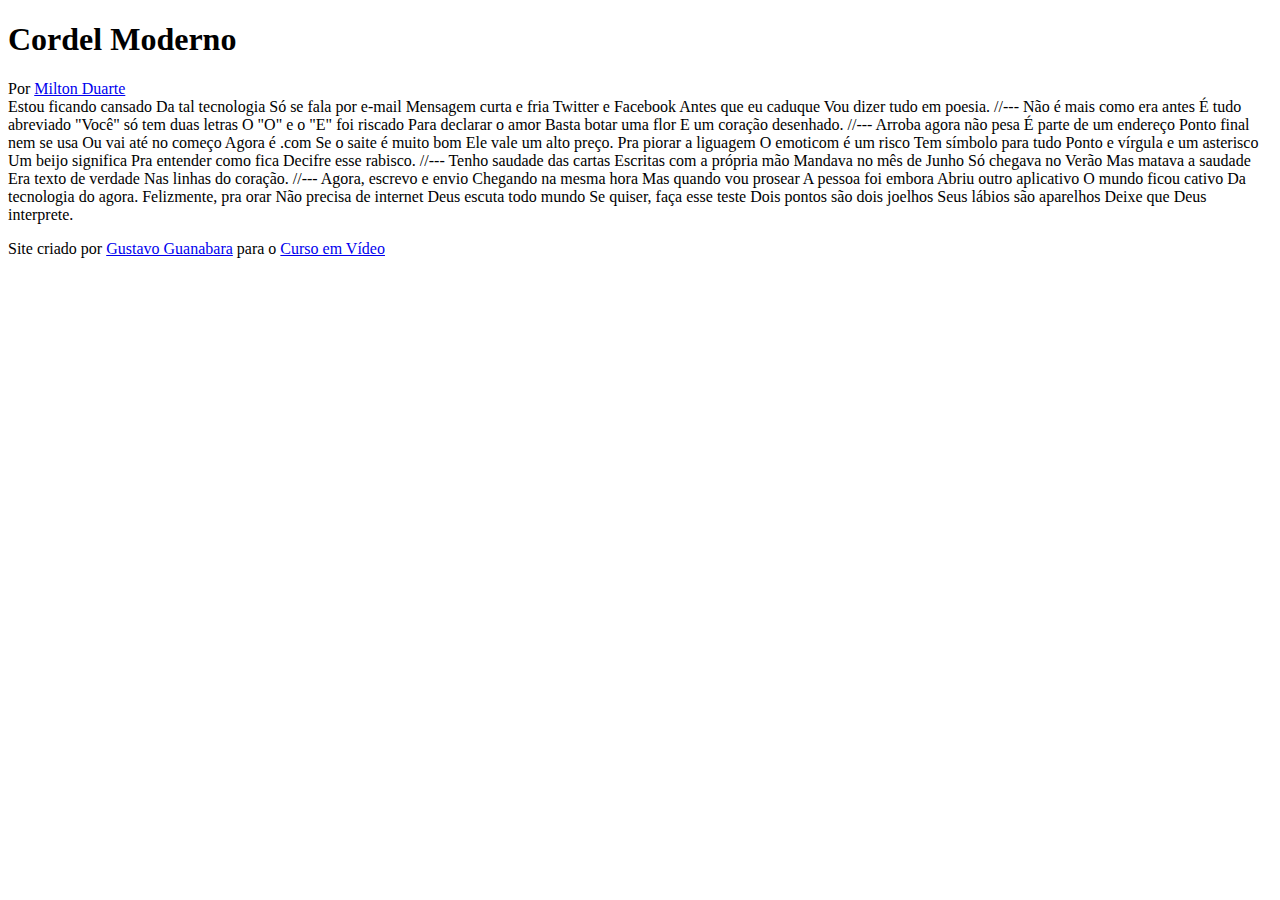
==== exercicios/desafio012/index.html @ 23503407 "atualizado desafio 12" ====
<!DOCTYPE html>
<html lang="pt-br">
<head>
    <meta charset="UTF-8">
    <meta http-equiv="X-UA-Compatible" content="IE=edge">
    <meta name="viewport" content="width=device-width, initial-scale=1.0">
    <title>Cordel Moderno</title>
</head>
<body>
    <header>
        <h1>
            Cordel Moderno
        </h1>
        
        Por <a href="https://www.recantodasletras.com.br/poesias/3186743" target="blank">Milton Duarte</a>    
    </header>

    Estou ficando cansado
    Da tal tecnologia
    Só se fala por e-mail
    Mensagem curta e fria
    Twitter e Facebook
    Antes que eu caduque
    Vou dizer tudo em poesia.

    //---

    Não é mais como era antes
    É tudo abreviado
    "Você" só tem duas letras
    O "O" e o "E" foi riscado
    Para declarar o amor
    Basta botar uma flor
    E um coração desenhado.

    //---

    Arroba agora não pesa
    É parte de um endereço
    Ponto final nem se usa
    Ou vai até no começo
    Agora é .com
    Se o saite é muito bom
    Ele vale um alto preço.

    Pra piorar a liguagem
    O emoticom é um risco
    Tem símbolo para tudo
    Ponto e vírgula e um asterisco
    Um beijo significa
    Pra entender como fica
    Decifre esse rabisco.

    //---

    Tenho saudade das cartas
    Escritas com a própria mão
    Mandava no mês de Junho
    Só chegava no Verão
    Mas matava a saudade
    Era texto de verdade
    Nas linhas do coração.

    //---

    Agora, escrevo e envio
    Chegando na mesma hora
    Mas quando vou prosear
    A pessoa foi embora
    Abriu outro aplicativo
    O mundo ficou cativo
    Da tecnologia do agora.

    Felizmente, pra orar
    Não precisa de internet
    Deus escuta todo mundo
    Se quiser, faça esse teste
    Dois pontos são dois joelhos
    Seus lábios são aparelhos
    Deixe que Deus interprete.
    <footer>
        <p>Site criado por <a href="https://gustavoguanabara.github.io" target="blank">Gustavo Guanabara</a> para o <a href="https://www.cursoemvideo.com" target="_blank">Curso em Vídeo</a></p>
    </footer>
    
</body>
</html>
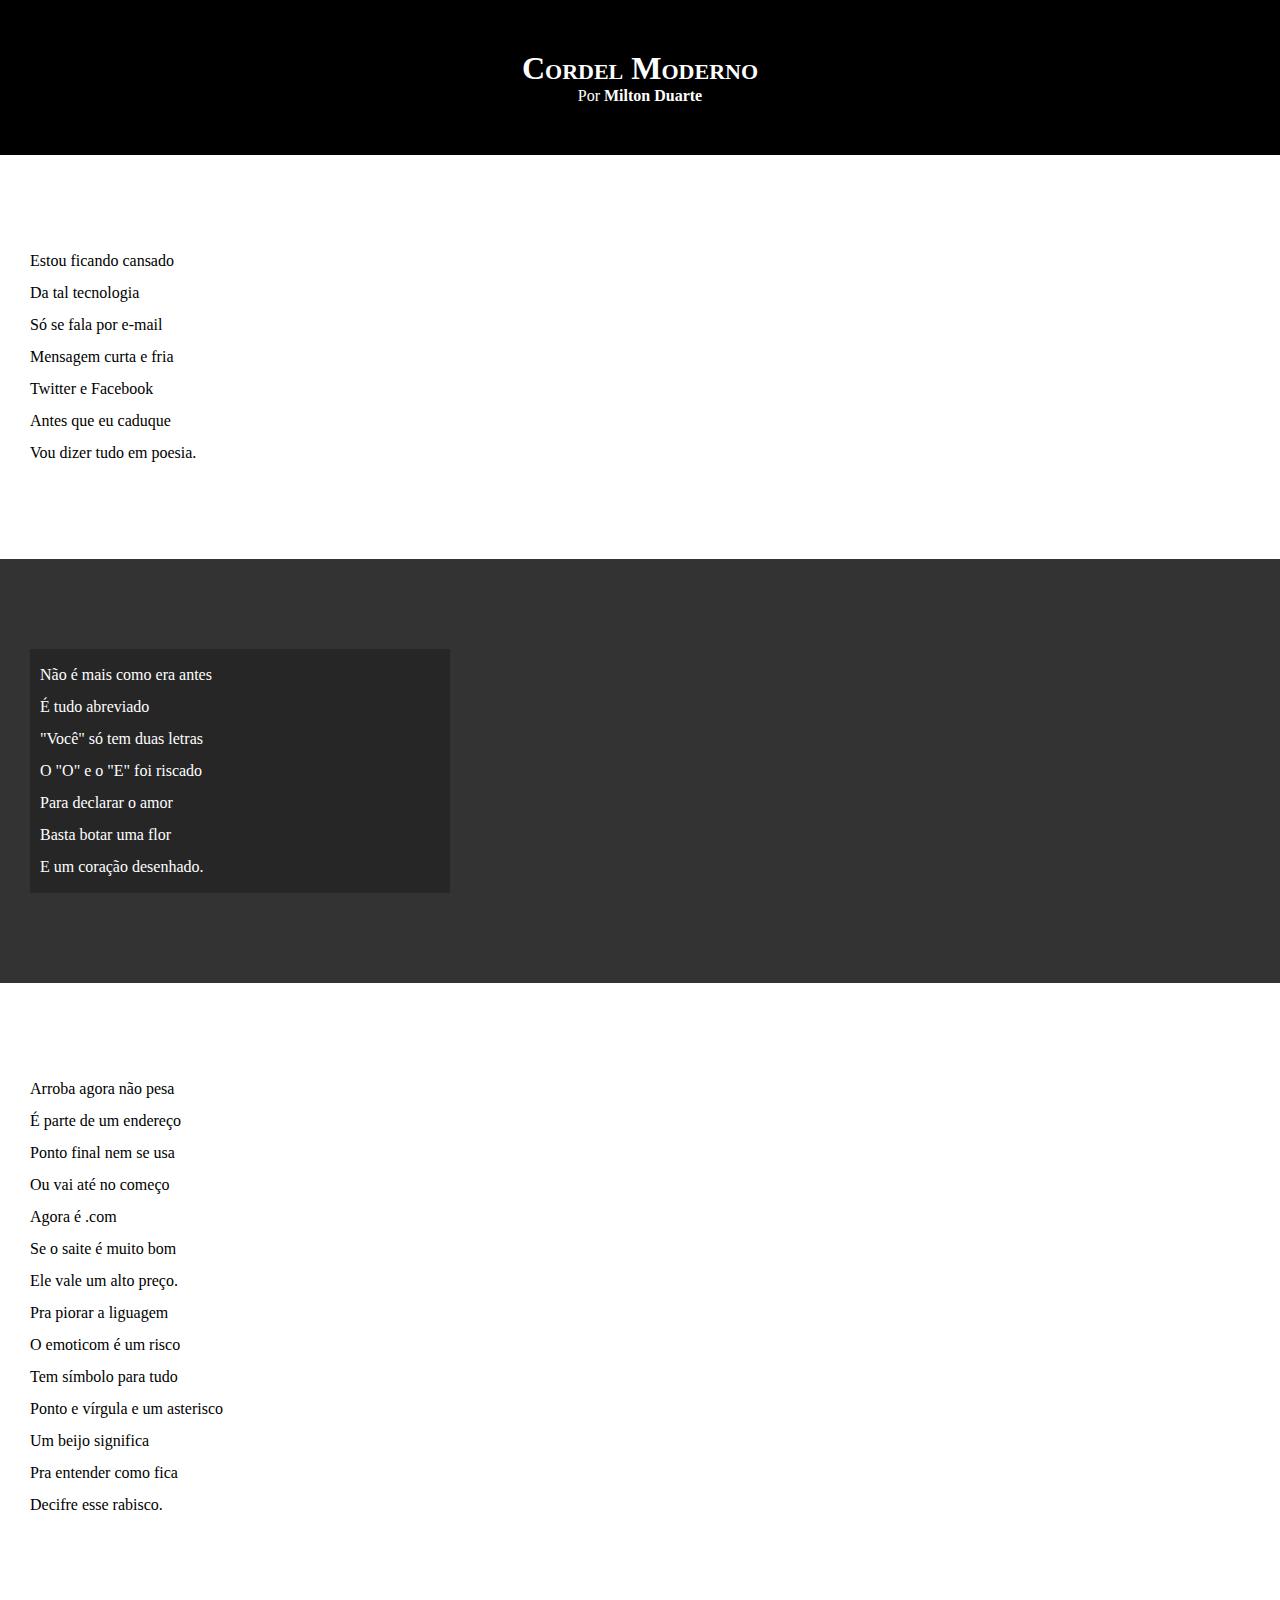
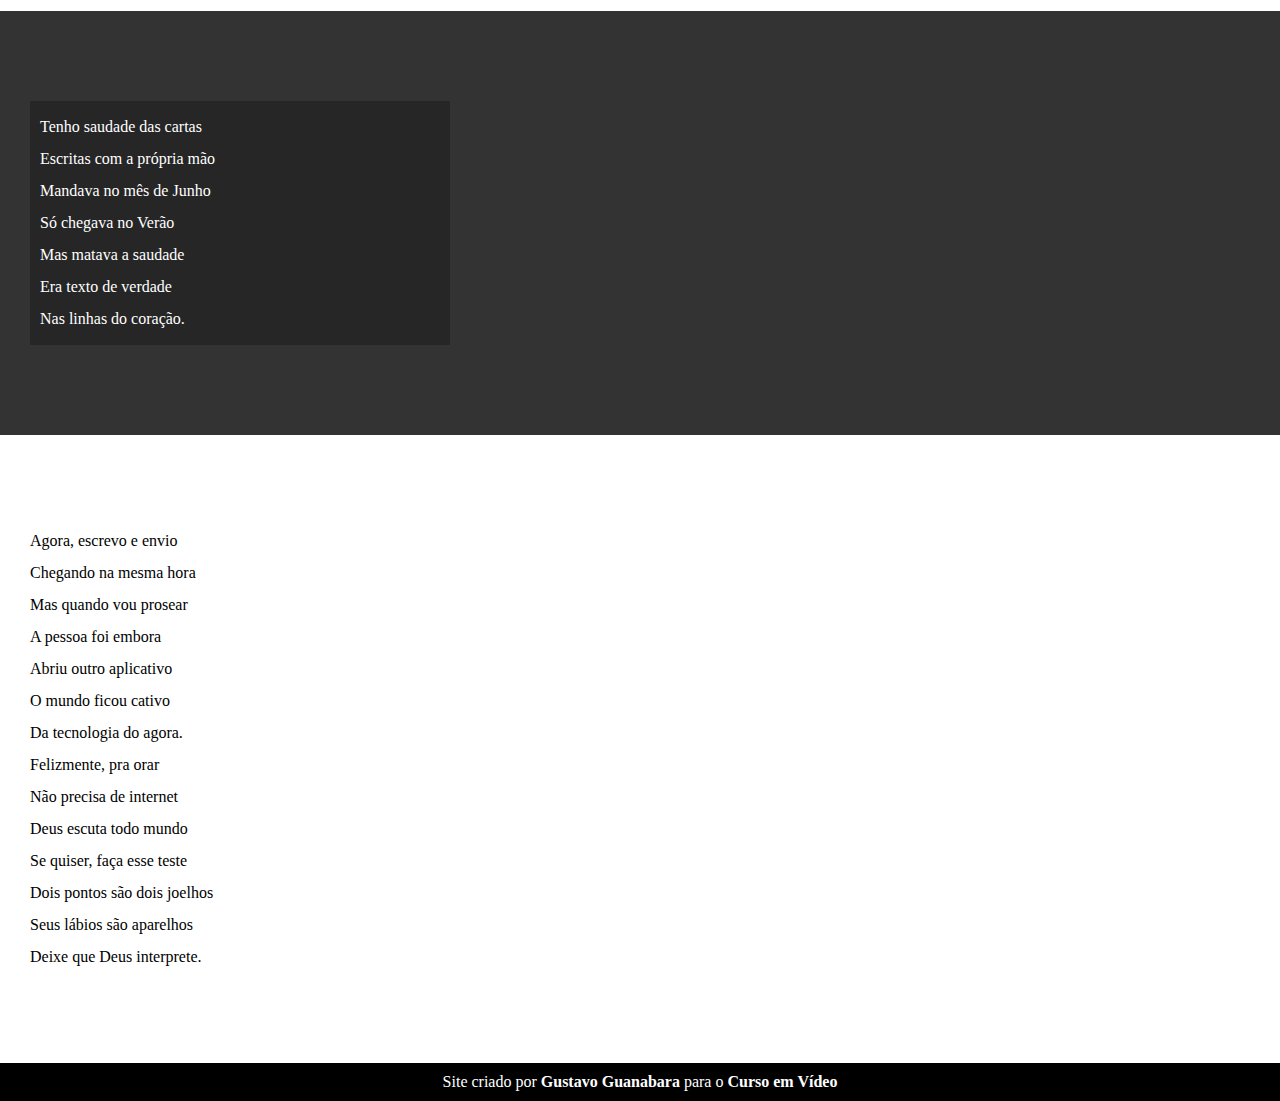
==== commit 3d7ba916: "Atualização de Estilo" ====
--- a/exercicios/desafio012/index.html
+++ b/exercicios/desafio012/index.html
@@ -5,79 +5,108 @@
     <meta http-equiv="X-UA-Compatible" content="IE=edge">
     <meta name="viewport" content="width=device-width, initial-scale=1.0">
     <title>Cordel Moderno</title>
+    <link rel="stylesheet" href="estilo/style.css">
 </head>
 <body>
     <header>
         <h1>
             Cordel Moderno
         </h1>
-        
-        Por <a href="https://www.recantodasletras.com.br/poesias/3186743" target="blank">Milton Duarte</a>    
+
+        <p>
+            Por <a href="https://www.recantodasletras.com.br/poesias/3186743" target="blank">Milton Duarte</a>
+        </p>    
+    
     </header>
 
-    Estou ficando cansado
-    Da tal tecnologia
-    Só se fala por e-mail
-    Mensagem curta e fria
-    Twitter e Facebook
-    Antes que eu caduque
-    Vou dizer tudo em poesia.
+    <section class="normal">
+        <p>
+            Estou ficando cansado<br>
+            Da tal tecnologia<br>
+            Só se fala por e-mail<br>
+            Mensagem curta e fria<br>
+            Twitter e Facebook<br>
+            Antes que eu caduque<br>
+            Vou dizer tudo em poesia.<br>
+        </p>
+    </section>
 
-    //---
 
-    Não é mais como era antes
-    É tudo abreviado
-    "Você" só tem duas letras
-    O "O" e o "E" foi riscado
-    Para declarar o amor
-    Basta botar uma flor
-    E um coração desenhado.
 
-    //---
+    <section class="imagem">
+        <p>
+            Não é mais como era antes<br>
+            É tudo abreviado<br>
+            "Você" só tem duas letras<br>
+            O "O" e o "E" foi riscado<br>
+            Para declarar o amor<br>
+            Basta botar uma flor<br>
+            E um coração desenhado.<br>
+        </p>
+    </section>
 
-    Arroba agora não pesa
-    É parte de um endereço
-    Ponto final nem se usa
-    Ou vai até no começo
-    Agora é .com
-    Se o saite é muito bom
-    Ele vale um alto preço.
 
-    Pra piorar a liguagem
-    O emoticom é um risco
-    Tem símbolo para tudo
-    Ponto e vírgula e um asterisco
-    Um beijo significa
-    Pra entender como fica
-    Decifre esse rabisco.
 
-    //---
+    <section class="normal">
+        <p>
+            Arroba agora não pesa<br>
+            É parte de um endereço<br>
+            Ponto final nem se usa<br>
+            Ou vai até no começo<br>
+            Agora é .com<br>
+            Se o saite é muito bom<br>
+            Ele vale um alto preço.<br>
+        </p>
 
-    Tenho saudade das cartas
-    Escritas com a própria mão
-    Mandava no mês de Junho
-    Só chegava no Verão
-    Mas matava a saudade
-    Era texto de verdade
-    Nas linhas do coração.
+        <p>
+            Pra piorar a liguagem<br>
+            O emoticom é um risco<br>
+            Tem símbolo para tudo<br>
+            Ponto e vírgula e um asterisco<br>
+            Um beijo significa<br>
+            Pra entender como fica<br>
+            Decifre esse rabisco.<br>
+        </p>
+    </section>
 
-    //---
 
-    Agora, escrevo e envio
-    Chegando na mesma hora
-    Mas quando vou prosear
-    A pessoa foi embora
-    Abriu outro aplicativo
-    O mundo ficou cativo
-    Da tecnologia do agora.
 
-    Felizmente, pra orar
-    Não precisa de internet
-    Deus escuta todo mundo
-    Se quiser, faça esse teste
-    Dois pontos são dois joelhos
-    Seus lábios são aparelhos
-    Deixe que Deus interprete.
+    <section class="imagem">
+        <p>
+            Tenho saudade das cartas<br>
+            Escritas com a própria mão<br>
+            Mandava no mês de Junho<br>
+            Só chegava no Verão<br>
+            Mas matava a saudade<br>
+            Era texto de verdade<br>
+            Nas linhas do coração.<br>
+        </p>
+    </section>
+
+
+
+    <section class="normal">
+        <p>
+            Agora, escrevo e envio<br>
+            Chegando na mesma hora<br>
+            Mas quando vou prosear<br>
+            A pessoa foi embora<br>
+            Abriu outro aplicativo<br>
+            O mundo ficou cativo<br>
+            Da tecnologia do agora.<br>
+        </p>
+        
+        <p>
+            Felizmente, pra orar<br>
+            Não precisa de internet<br>
+            Deus escuta todo mundo<br>
+            Se quiser, faça esse teste<br>
+            Dois pontos são dois joelhos<br>
+            Seus lábios são aparelhos<br>
+            Deixe que Deus interprete.<br>
+        </p>
+    </section>
+
     <footer>
         <p>Site criado por <a href="https://gustavoguanabara.github.io" target="blank">Gustavo Guanabara</a> para o <a href="https://www.cursoemvideo.com" target="_blank">Curso em Vídeo</a></p>
     </footer>
--- a/exercicios/desafio012/estilo/style.css
+++ b/exercicios/desafio012/estilo/style.css
@@ -0,0 +1,68 @@
+@charset "UTF-8";
+
+*{
+    margin: 0px;
+    padding: 0px;
+}
+
+html, body {
+    min-height: 100vh;
+    background-color: darkgray;
+}
+
+header {
+background-color: black;
+color: white;
+text-align: center;
+padding: 50px 0px;
+}
+
+header > h1 {   
+    font-variant: small-caps;
+}
+
+header > p, footer > p {
+    color: white;
+}
+
+a{
+    color: white;
+    text-decoration: none;
+    font-weight: bolder;
+}
+
+header a:hover, footer a:hover{
+    color: yellow;
+    text-decoration: underline;
+    transition-duration: 0.5s;
+}
+
+section {
+    padding-top: 10vh;
+    padding-bottom: 10vh;
+    line-height: 2em;
+    padding-left: 30px;
+}
+section.normal{
+    background-color: white;
+    color: black;
+}
+
+section.imagem{
+    background-color: rgb(51,51,51);
+    color: white;
+}
+
+section.imagem > p {
+    width: 400px;
+    background-color: rgba(0, 0, 0, 0.253);
+    padding: 10px;
+}
+
+footer{
+    background-color: black;
+    padding: 10px 0px;
+    text-align: center;
+   
+}
+
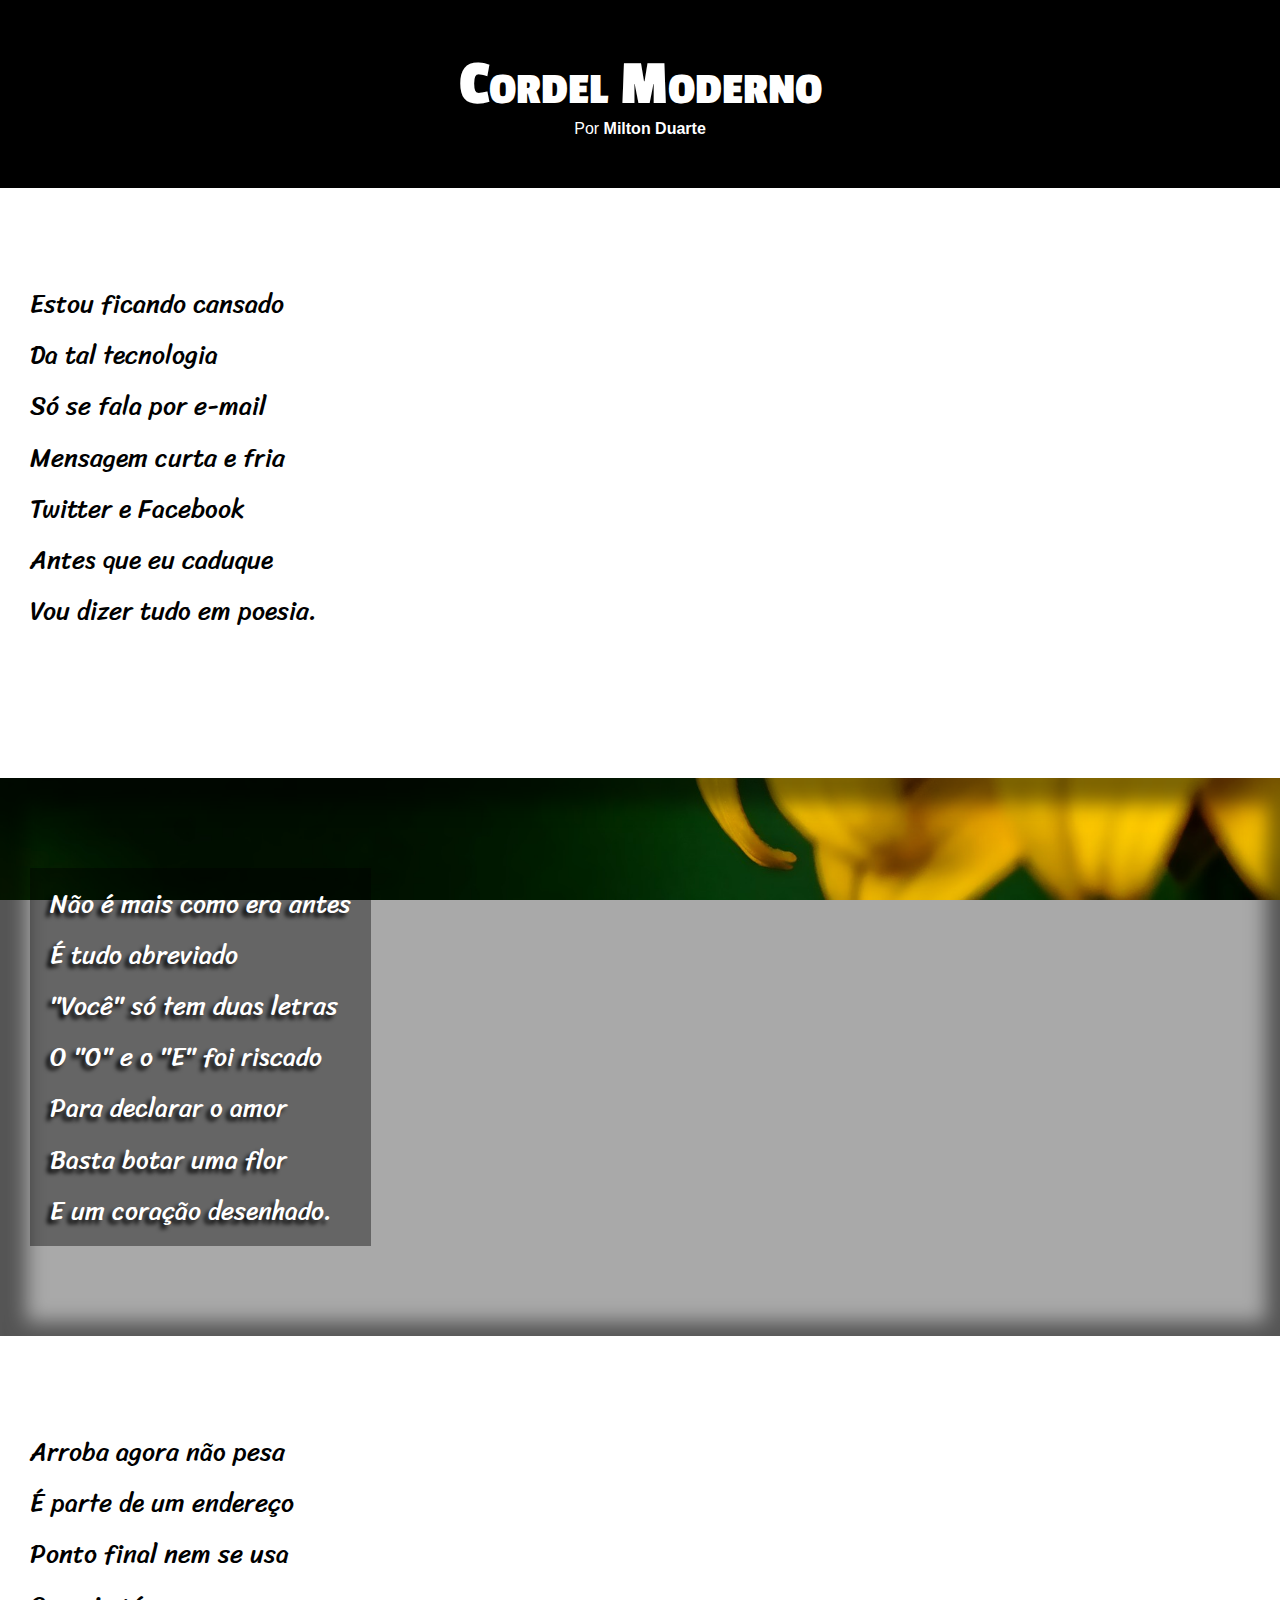
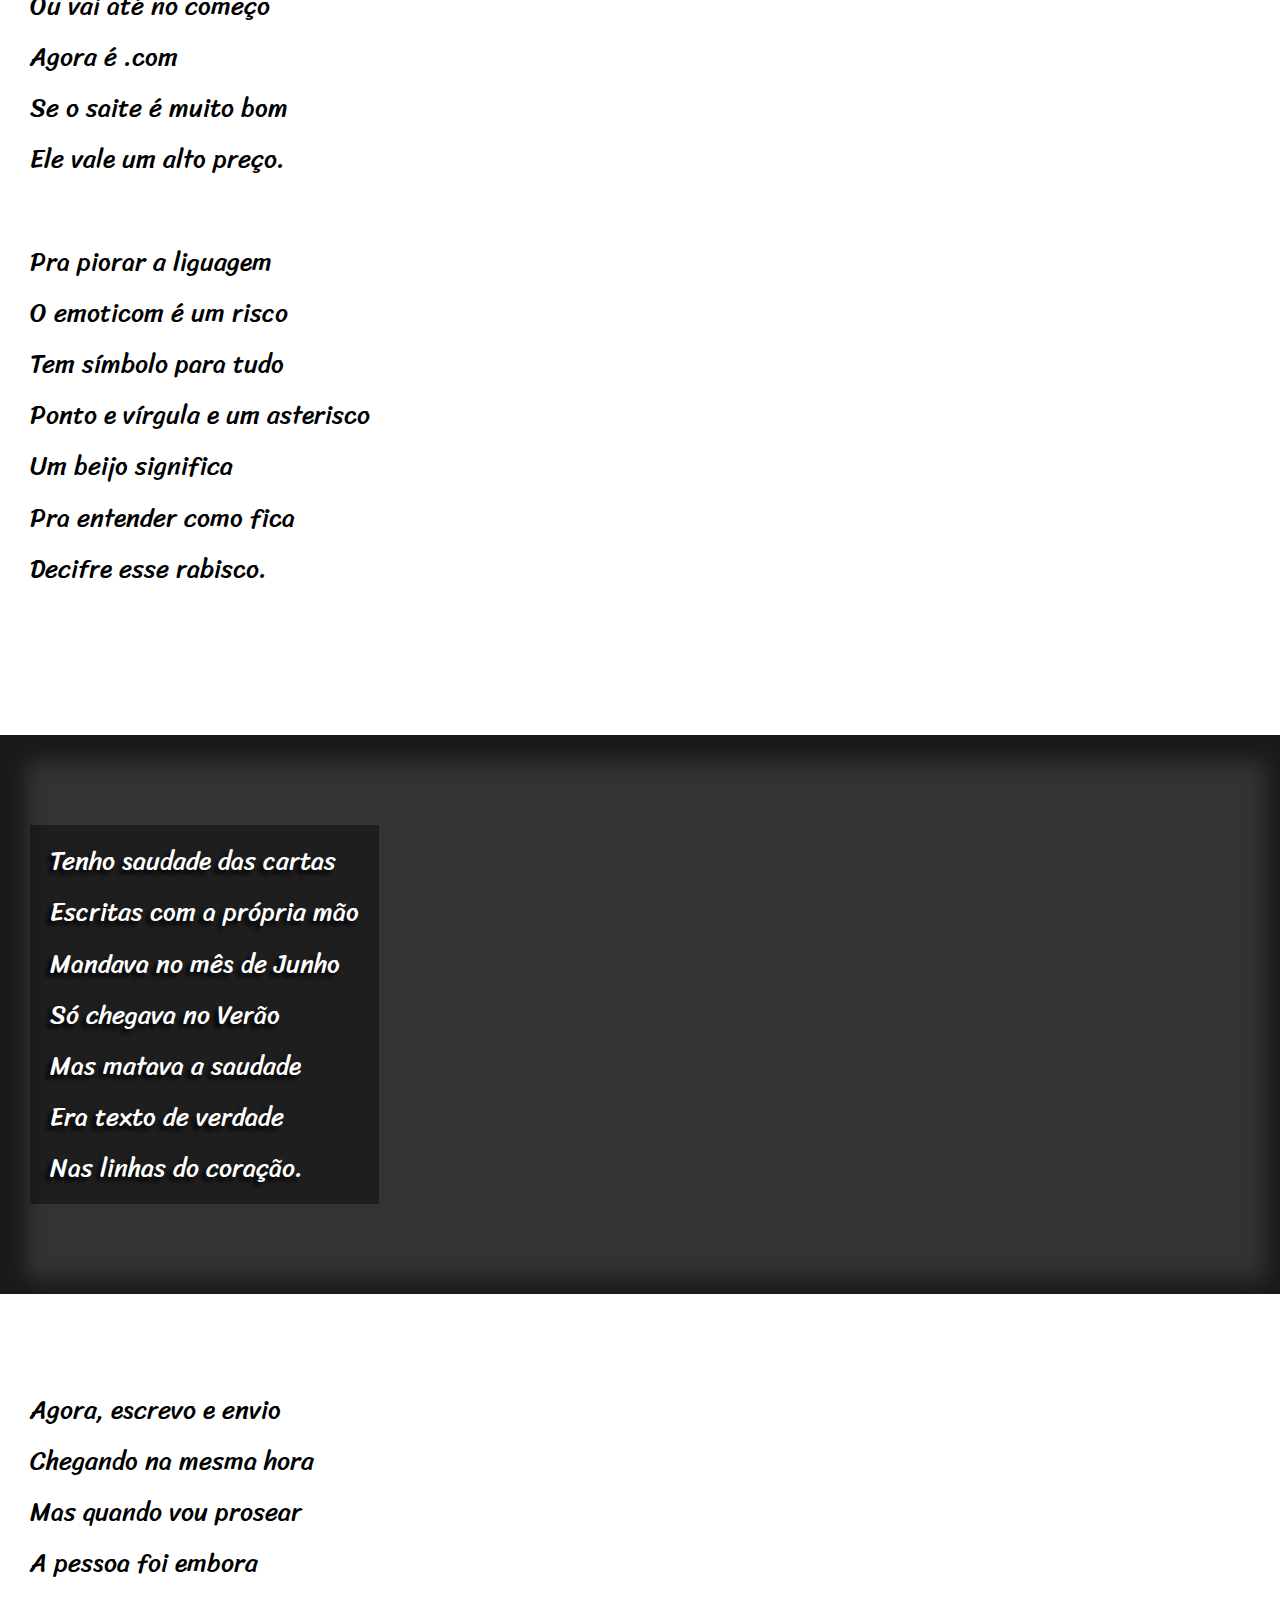
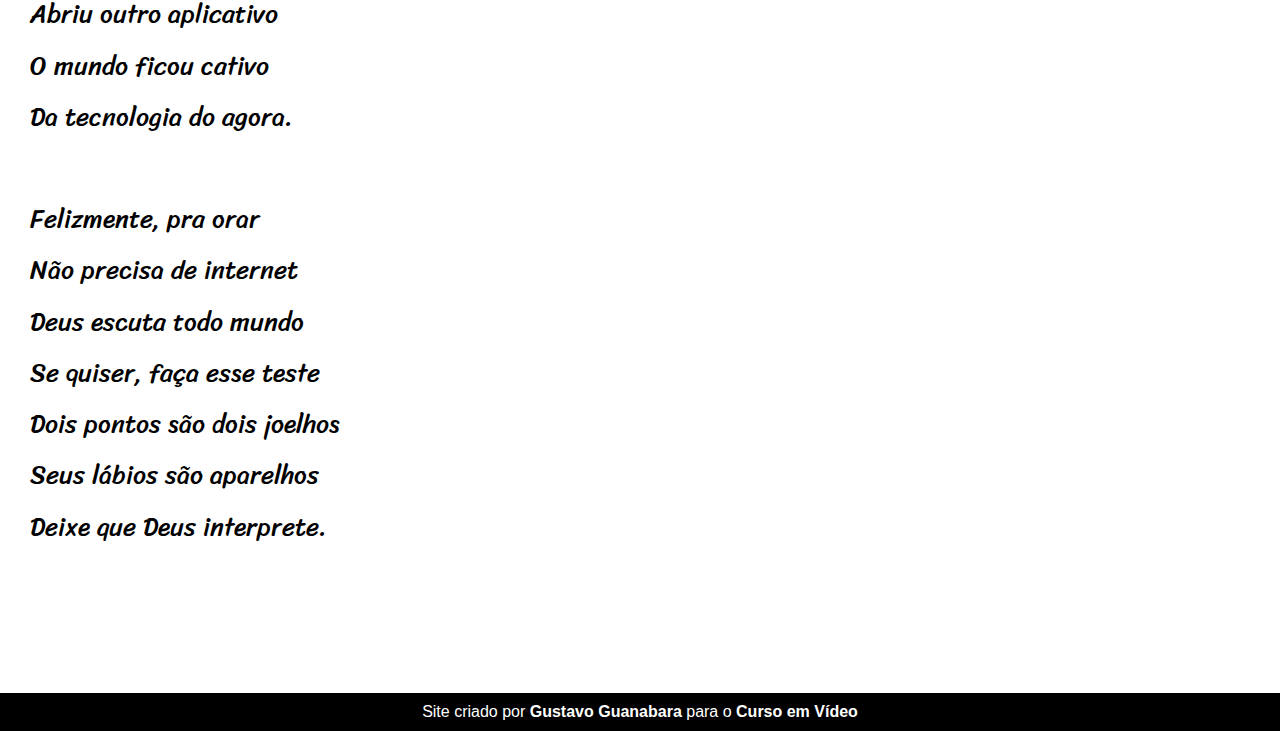
==== commit 8288499a: "Finalização do Projeto" ====
--- a/exercicios/desafio012/index.html
+++ b/exercicios/desafio012/index.html
@@ -33,7 +33,7 @@
 
 
 
-    <section class="imagem">
+    <section class="imagem" id="img01">
         <p>
             Não é mais como era antes<br>
             É tudo abreviado<br>
@@ -71,7 +71,7 @@
 
 
 
-    <section class="imagem">
+    <section class="imagem" id="img02">
         <p>
             Tenho saudade das cartas<br>
             Escritas com a própria mão<br>
--- a/exercicios/desafio012/estilo/style.css
+++ b/exercicios/desafio012/estilo/style.css
@@ -1,13 +1,23 @@
 @charset "UTF-8";
+
+@import url('https://fonts.googleapis.com/css2?family=Passion+One&family=Sriracha&display=swap');
+
+:root{
+    --fonte1: Verdana, Geneva, Tahoma, sans-serif;
+    --fonte2: 'Passion One', cursive;
+    --fonte3: 'Sriracha', cursive;
+}
 
 *{
     margin: 0px;
     padding: 0px;
+    font-size: 1em;
 }
 
 html, body {
     min-height: 100vh;
     background-color: darkgray;
+    font-family: var(--fonte1);
 }
 
 header {
@@ -19,6 +29,8 @@
 
 header > h1 {   
     font-variant: small-caps;
+    font-family: var(--fonte2);
+    font-size: 5vw;
 }
 
 header > p, footer > p {
@@ -42,6 +54,9 @@
     padding-bottom: 10vh;
     line-height: 2em;
     padding-left: 30px;
+    font-family: var(--fonte3);
+    font-size: 2vw;
+
 }
 section.normal{
     background-color: white;
@@ -51,12 +66,31 @@
 section.imagem{
     background-color: rgb(51,51,51);
     color: white;
+    background-position: right center;
+    background-size: cover;
+    box-shadow: inset 6px 6px 20px 20px rgba(0, 0, 0, 0.507) ;
+    background-attachment:fixed;
 }
 
 section.imagem > p {
-    width: 400px;
-    background-color: rgba(0, 0, 0, 0.253);
-    padding: 10px;
+    display: inline-block;
+    text-shadow: -4px 4px 4px black;
+    background-color: rgba(0, 0, 0, 0.4);
+    padding: 10px 20px;
+}
+
+
+section#img01{
+    background-image: url("../imagens/background001.jpg");
+    
+}
+
+section#img02{
+    background-image: url("../imagens/background002.jpg");
+}
+
+section > p {
+    padding-bottom: 2em;
 }
 
 footer{
